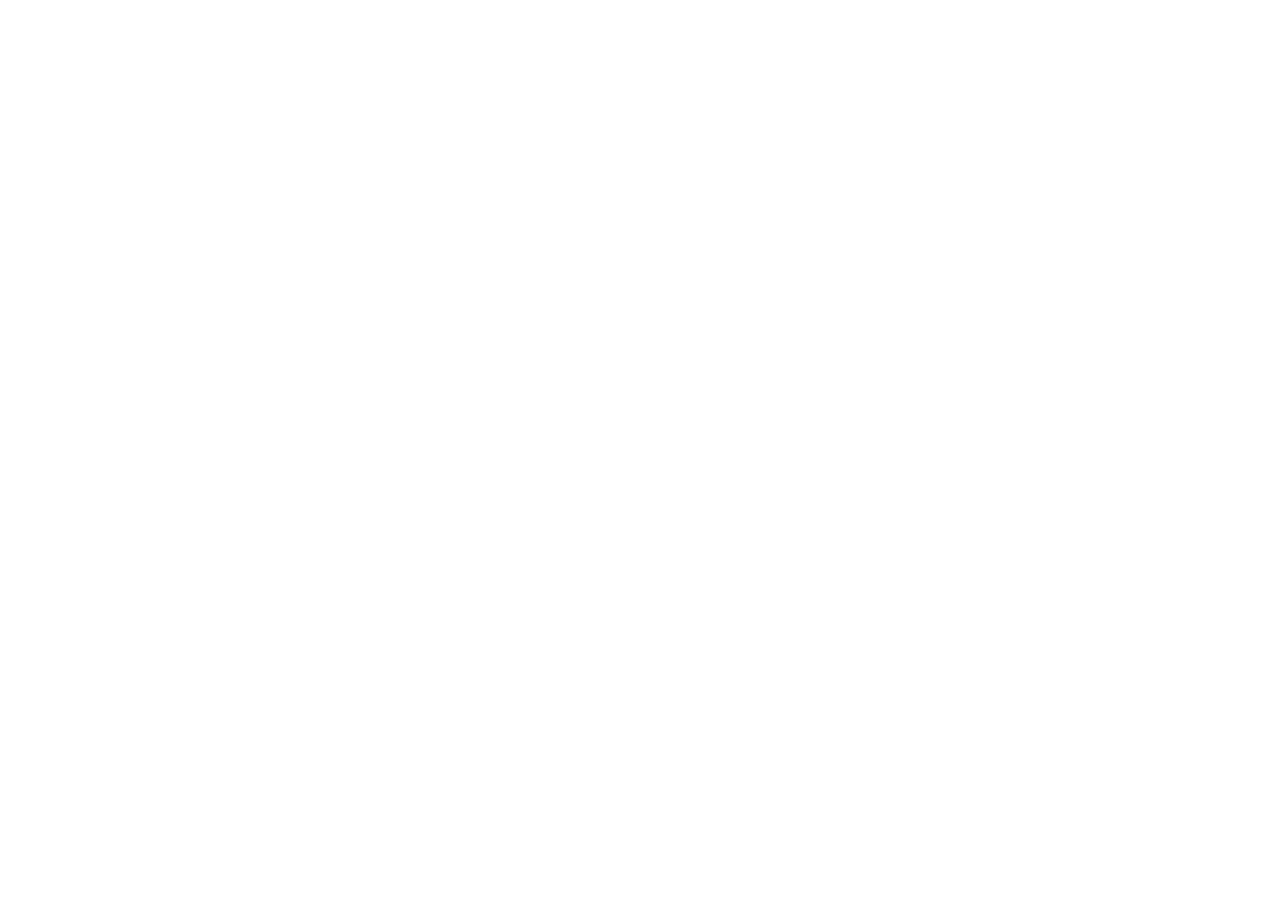
==== index.html @ 158bc4cf "first commit" ====
<!DOCTYPE html>
<html>
    <head>
        <title></title>    
    </head>
    <body></body>
     <script src="https://code.jquery.com/jquery-2.1.3.js"></script>
    <script src="RaceEthnicity.js"></script>
    
</html>
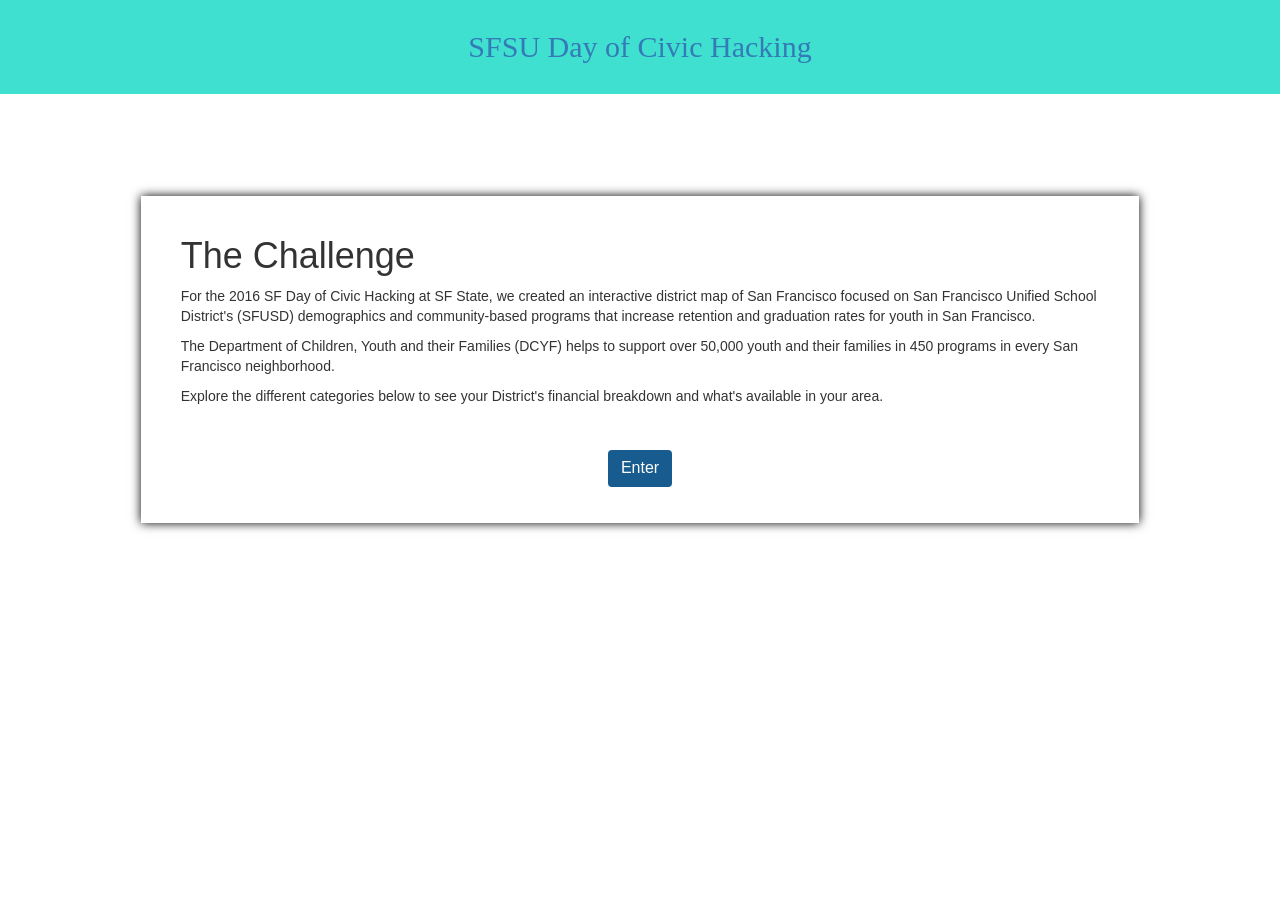
==== commit 0dd0f849: "Added Landing page and css styles" ====
--- a/index.html
+++ b/index.html
@@ -1,10 +1,29 @@
  <!DOCTYPE html>
 <html>
     <head>
-        <title></title>    
+        <title>SFSU Day of Civic Hacking</title>
+        <link rel="stylesheet" href="styles/chart.css">
+        <link rel="stylesheet" href="main.css">
+        <link rel="stylesheet" href="https://maxcdn.bootstrapcdn.com/bootstrap/3.3.6/css/bootstrap.min.css" integrity="sha384-1q8mTJOASx8j1Au+a5WDVnPi2lkFfwwEAa8hDDdjZlpLegxhjVME1fgjWPGmkzs7" crossorigin="anonymous">
     </head>
-    <body></body>
-     <script src="https://code.jquery.com/jquery-2.1.3.js"></script>
+    <body>
+    	<div class="nav-bar">
+        	<a class="site-title" title="SFUSD Civic Hacking Challenge">SFSU Day of Civic Hacking</a>
+        </div> 
+        <div class="body">
+        	<div class="desc">
+        		<h1>The Challenge</h1>
+        		<p>For the 2016 SF Day of Civic Hacking at SF State, we created an interactive district map of San Francisco focused on San Francisco Unified School District&#39;s (SFUSD) demographics and community-based programs that increase retention and graduation rates for youth in San Francisco.</p>
+        		<p>The Department of Children, Youth and their Families (DCYF) helps to support over 50,000 youth and their families in 450 programs in every San Francisco neighborhood.</p>
+        		<p>Explore the different categories below to see your District&#39;s financial breakdown and what&#39;s available in your area.</p>
+        		<div class="btn button-enter center-block">
+				  <button type="button" class="btn btn-secondary dropdown-toggle" data-toggle="dropdown" aria-haspopup="true" aria-expanded="false">
+				    Enter
+				  </button>
+			</div>
+        	</div>
+    </body>
+    <script src="https://code.jquery.com/jquery-2.1.3.js"></script>
     <script src="RaceEthnicity.js"></script>
     
 </html>
--- a/styles/chart.css
+++ b/styles/chart.css
@@ -0,0 +1,21 @@
+.chart {
+    background: #eee;
+    padding: 3px;
+}
+
+.chart div {
+  width: 0;
+  transition: all 1s ease-out;
+  -moz-transition: all 1s ease-out;
+  -webkit-transition: all 1s ease-out;
+}
+
+.chart div {
+  font: 10px sans-serif;
+  background-color: steelblue;
+  text-align: right;
+  padding: 3px;
+  margin: 5px;
+  color: white;
+  box-shadow: 2px 2px 2px #666;
+}
--- a/main.css
+++ b/main.css
@@ -0,0 +1,51 @@
+div.header h1 {
+
+}
+
+p {
+	font-family: 'Open Sans', sans-serif;
+}
+
+h1, h2, h3, h4 {
+	font-family: 'Bree Serif', serif;
+}
+
+h1 {
+	font-size: 26px;
+}
+
+body {
+	background-image: url("san_francisco-l.gif");
+    margin: 0px;
+}
+
+div.nav-bar {
+	background-color: turquoise;
+    padding: 2%;
+    font-size: 30px;
+    text-align: center;
+}
+
+a.site-title {
+	font-family: 'Bree Serif', serif;
+}
+
+div.body {
+    margin: 8% 11%;
+}
+
+div.desc {
+	background-color: white;
+	padding: 2% 4% 3%;
+	box-shadow: 0px 0px 10px #000000;
+}
+
+div.button-enter {
+	margin-top: 4%;
+}
+
+div.button-enter button {
+	color: white;
+    background-color: #175B8F !important;
+    font-size: 16px;
+}
